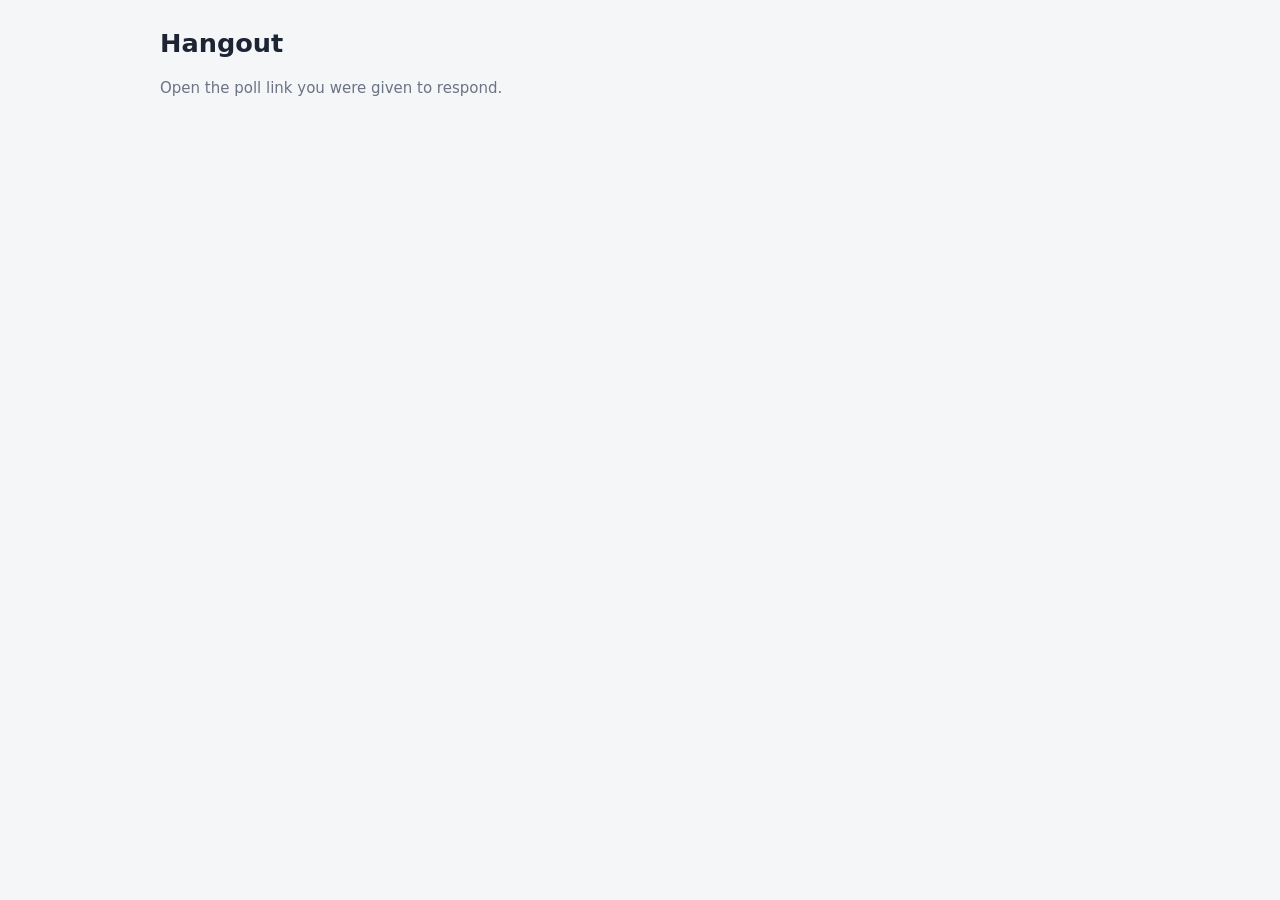
==== views/index.html @ 047dc3cc "Add Hangout: Doodle-style scheduling polls (PHP) Admin page with calendar date picker and emoji pick" ====
<!doctype html>
<html lang="en"><head><meta charset="utf-8"><meta name="viewport" content="width=device-width,initial-scale=1">
<title>Hangout</title><link rel="stylesheet" href="/style.css"></head>
<body><main><h1>Hangout</h1><p class="muted">Open the poll link you were given to respond.</p></main></body></html>
---- style.css ----
:root { --bg:#f5f6f8; --card:#fff; --text:#1d2433; --muted:#6b7385; --line:#e2e5ec; --accent:#3b6cf6;
  --ok:#2e9e5b; --okbg:#dff3e6; --maybe:#c98a00; --maybebg:#fff1cc; --no:#c9423a; --nobg:#fbe3e1; }
@media (prefers-color-scheme: dark) { :root { --bg:#14171f; --card:#1c212c; --text:#e8ebf2; --muted:#98a1b5; --line:#2e3545;
  --okbg:#1d3a2a; --maybebg:#3d3217; --nobg:#40211f; } }
* { box-sizing: border-box; }
body { margin:0; background:var(--bg); color:var(--text); font:15px/1.5 system-ui,sans-serif; padding:24px 16px; }
main { max-width:960px; margin:0 auto; }
h1 { font-size:1.6rem; margin:0 0 .25rem; } h2 { font-size:1.1rem; }
.card { background:var(--card); border:1px solid var(--line); border-radius:10px; padding:18px; margin:16px 0; }
.muted { color:var(--muted); } .error { color:var(--no); min-height:1.4em; }
input, textarea, button { font:inherit; color:inherit; }
input, textarea { background:var(--bg); border:1px solid var(--line); border-radius:6px; padding:8px 10px; width:100%; }
button { background:var(--accent); color:#fff; border:0; border-radius:6px; padding:8px 14px; cursor:pointer; }
button.secondary { background:transparent; color:var(--text); border:1px solid var(--line); }
button.danger { background:var(--no); }
button.small { padding:3px 8px; font-size:.85rem; }
label { display:block; margin:10px 0 4px; font-weight:600; }
.row { display:flex; gap:8px; align-items:center; flex-wrap:wrap; } .row > input { flex:1; min-width:120px; }
.spread { justify-content:space-between; }
.table-wrap { overflow-x:auto; }
table { border-collapse:collapse; width:100%; }
th, td { border:1px solid var(--line); padding:6px 8px; text-align:center; min-width:96px; }
th:first-child, td:first-child { text-align:left; min-width:140px; position:sticky; left:0; background:var(--card); }
td.ok { background:var(--okbg); color:var(--ok); } td.maybe { background:var(--maybebg); color:var(--maybe); } td.no { background:var(--nobg); color:var(--no); }
td.pick { cursor:pointer; user-select:none; font-weight:700; }
tr.mine td:first-child { box-shadow: inset 3px 0 var(--accent); }
tfoot td { font-weight:600; }
.link { word-break:break-all; font-family:ui-monospace,monospace; font-size:.9rem; }

/* ---- touch / small screens ---- */
html { -webkit-text-size-adjust: 100%; }
input, textarea { font-size: 16px; } /* >=16px stops iOS zooming into fields */
button, input[type=date] { min-height: 44px; }
button.small { min-height: 36px; padding: 6px 12px; }
input[type=checkbox] { min-height: 0; width: 22px; height: 22px; vertical-align: middle; }
.card h2 { margin-top: 0; }

.opt { margin: 14px 0; }
.opt-label { font-weight: 600; margin-bottom: 6px; }
.seg { display: grid; grid-template-columns: repeat(3, 1fr); gap: 8px; }
.seg .choice { background: transparent; color: var(--text); border: 2px solid var(--line); font-weight: 600; }
.seg .choice[aria-pressed=true].ok { background: var(--ok); border-color: var(--ok); color: #fff; }
.seg .choice[aria-pressed=true].maybe { background: var(--maybe); border-color: var(--maybe); color: #fff; }
.seg .choice[aria-pressed=true].no { background: var(--no); border-color: var(--no); color: #fff; }

@media (max-width: 600px) {
  body { padding: 16px 12px; }
  h1 { font-size: 1.35rem; }
  .card { padding: 14px; margin: 12px 0; }
  th, td { min-width: 76px; padding: 6px 4px; font-size: .85rem; }
  th:first-child, td:first-child { min-width: 96px; }
  .row > button { flex: 1 1 auto; }
  .opt-row { flex-direction: column; align-items: stretch; }
  .opt-row > * { width: 100%; flex: none; }
}

/* ---- admin date picker ---- */
.cal { max-width: 360px; margin-bottom: 12px; }
.cal-head { display: flex; align-items: center; justify-content: space-between; margin-bottom: 6px; }
.cal-head button { min-width: 44px; font-size: 1.2rem; padding: 4px 10px; }
.cal-grid { display: grid; grid-template-columns: repeat(7, 1fr); gap: 4px; }
.cal .dow { text-align: center; font-size: .75rem; color: var(--muted); padding: 4px 0; }
.cal .day { background: transparent; color: var(--text); border: 1px solid var(--line); padding: 0; min-height: 44px; }
.cal .day.today { border-color: var(--accent); }
.cal .day.sel { background: var(--accent); border-color: var(--accent); color: #fff; font-weight: 700; }
.opt-date { flex: 0 0 11em; font-weight: 600; }
@media (max-width: 600px) { .cal { max-width: none; } .opt-date { flex: none; } }

button.icon { min-width: 36px; padding: 4px 8px; font-size: 1.1rem; line-height: 1; }

button.name { background: none; border: 0; color: inherit; padding: 4px 0; min-height: 36px; font-weight: 600; text-align: left; cursor: pointer; }
button.name:hover { color: var(--accent); }

tfoot td { border: 0; }

/* no lines around the totals cells, including the edge shared with the last response row */
tfoot td { outline: 0; box-shadow: none; }
tbody tr:last-child td { border-bottom: 0; }

button.add { min-width: 44px; font-size: 1.5rem; padding: 4px 14px; }

/* ---- emoji picker ---- */
.emoji-wrap { position: relative; }
.emoji-pop { position: absolute; right: 0; top: calc(100% + 4px); z-index: 10; width: 19.5rem; max-width: calc(100vw - 32px); max-height: 16rem; overflow-y: auto;
  display: grid; grid-template-columns: repeat(7, 1fr); gap: 2px; padding: 6px;
  background: var(--card); border: 1px solid var(--line); border-radius: 10px; box-shadow: 0 6px 20px rgba(0,0,0,.25); }
.emoji-pop[hidden] { display: none; }
.emoji-pop .emoji { background: transparent; padding: 0; min-height: 40px; font-size: 1.4rem; line-height: 1; border-radius: 6px; }
.emoji-pop .emoji:hover { background: var(--bg); }
@media (max-width: 600px) { .emoji-wrap { width: 100%; } .emoji-wrap > button { width: 100%; } .emoji-pop { left: 0; right: 0; width: auto; max-width: none; } }
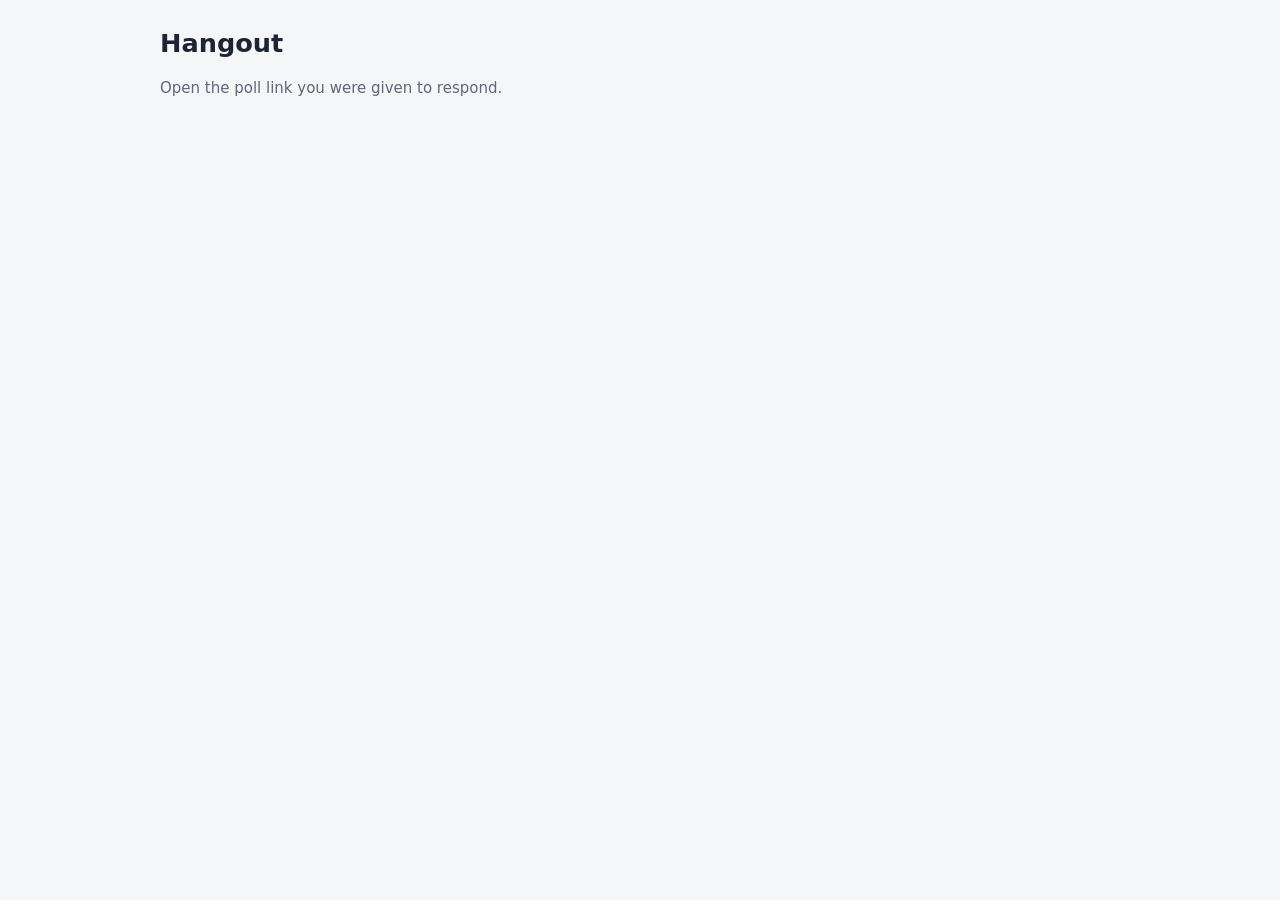
==== commit f35f00fb: "add light mode" ====
--- a/views/index.html
+++ b/views/index.html
@@ -1,4 +1,7 @@
 <!doctype html>
 <html lang="en"><head><meta charset="utf-8"><meta name="viewport" content="width=device-width,initial-scale=1">
+<meta name="color-scheme" content="light dark">
+<meta name="theme-color" content="#f5f6f8" media="(prefers-color-scheme: light)">
+<meta name="theme-color" content="#12151c" media="(prefers-color-scheme: dark)">
 <title>Hangout</title><link rel="stylesheet" href="/style.css"></head>
 <body><main><h1>Hangout</h1><p class="muted">Open the poll link you were given to respond.</p></main></body></html>
--- a/style.css
+++ b/style.css
@@ -1,7 +1,21 @@
-:root { --bg:#f5f6f8; --card:#fff; --text:#1d2433; --muted:#6b7385; --line:#e2e5ec; --accent:#3b6cf6;
-  --ok:#2e9e5b; --okbg:#dff3e6; --maybe:#c98a00; --maybebg:#fff1cc; --no:#c9423a; --nobg:#fbe3e1; }
-@media (prefers-color-scheme: dark) { :root { --bg:#14171f; --card:#1c212c; --text:#e8ebf2; --muted:#98a1b5; --line:#2e3545;
-  --okbg:#1d3a2a; --maybebg:#3d3217; --nobg:#40211f; } }
+:root {
+  color-scheme: light dark; /* native controls (date field, checkbox, scrollbars) follow the theme */
+  --bg:#f5f6f8; --card:#ffffff; --text:#1d2433; --muted:#5f677a; --line:#d9dde6;
+  --accent:#3b6cf6; --on-accent:#ffffff;
+  --ok:#1f7a45; --okbg:#dff3e6; --maybe:#8a5a00; --maybebg:#fff1cc; --no:#b8352d; --nobg:#fbe3e1;
+  --on-solid:#ffffff; /* text on filled ok/maybe/no buttons */
+  --shadow:rgba(20,30,50,.18);
+}
+/* dark: used automatically when the browser/OS prefers it */
+@media (prefers-color-scheme: dark) {
+  :root {
+    --bg:#12151c; --card:#1b202b; --text:#e8ebf2; --muted:#a0a9bd; --line:#323a4d;
+    --accent:#7a9bff; --on-accent:#0b1020;
+    --ok:#5fd18a; --okbg:#1c3a2a; --maybe:#f0b84a; --maybebg:#3d3217; --no:#ff8a80; --nobg:#4a2523;
+    --on-solid:#0b1020;
+    --shadow:rgba(0,0,0,.6);
+  }
+}
 * { box-sizing: border-box; }
 body { margin:0; background:var(--bg); color:var(--text); font:15px/1.5 system-ui,sans-serif; padding:24px 16px; }
 main { max-width:960px; margin:0 auto; }
@@ -10,9 +24,9 @@
 .muted { color:var(--muted); } .error { color:var(--no); min-height:1.4em; }
 input, textarea, button { font:inherit; color:inherit; }
 input, textarea { background:var(--bg); border:1px solid var(--line); border-radius:6px; padding:8px 10px; width:100%; }
-button { background:var(--accent); color:#fff; border:0; border-radius:6px; padding:8px 14px; cursor:pointer; }
+button { background:var(--accent); color:var(--on-accent); border:0; border-radius:6px; padding:8px 14px; cursor:pointer; }
 button.secondary { background:transparent; color:var(--text); border:1px solid var(--line); }
-button.danger { background:var(--no); }
+button.danger { background:var(--no); color:var(--on-solid); }
 button.small { padding:3px 8px; font-size:.85rem; }
 label { display:block; margin:10px 0 4px; font-weight:600; }
 .row { display:flex; gap:8px; align-items:center; flex-wrap:wrap; } .row > input { flex:1; min-width:120px; }
@@ -39,9 +53,9 @@
 .opt-label { font-weight: 600; margin-bottom: 6px; }
 .seg { display: grid; grid-template-columns: repeat(3, 1fr); gap: 8px; }
 .seg .choice { background: transparent; color: var(--text); border: 2px solid var(--line); font-weight: 600; }
-.seg .choice[aria-pressed=true].ok { background: var(--ok); border-color: var(--ok); color: #fff; }
-.seg .choice[aria-pressed=true].maybe { background: var(--maybe); border-color: var(--maybe); color: #fff; }
-.seg .choice[aria-pressed=true].no { background: var(--no); border-color: var(--no); color: #fff; }
+.seg .choice[aria-pressed=true].ok { background: var(--ok); border-color: var(--ok); color: var(--on-solid); }
+.seg .choice[aria-pressed=true].maybe { background: var(--maybe); border-color: var(--maybe); color: var(--on-solid); }
+.seg .choice[aria-pressed=true].no { background: var(--no); border-color: var(--no); color: var(--on-solid); }
 
 @media (max-width: 600px) {
   body { padding: 16px 12px; }
@@ -62,7 +76,7 @@
 .cal .dow { text-align: center; font-size: .75rem; color: var(--muted); padding: 4px 0; }
 .cal .day { background: transparent; color: var(--text); border: 1px solid var(--line); padding: 0; min-height: 44px; }
 .cal .day.today { border-color: var(--accent); }
-.cal .day.sel { background: var(--accent); border-color: var(--accent); color: #fff; font-weight: 700; }
+.cal .day.sel { background: var(--accent); border-color: var(--accent); color: var(--on-accent); font-weight: 700; }
 .opt-date { flex: 0 0 11em; font-weight: 600; }
 @media (max-width: 600px) { .cal { max-width: none; } .opt-date { flex: none; } }
 
@@ -71,19 +85,13 @@
 button.name { background: none; border: 0; color: inherit; padding: 4px 0; min-height: 36px; font-weight: 600; text-align: left; cursor: pointer; }
 button.name:hover { color: var(--accent); }
 
-tfoot td { border: 0; }
-
-/* no lines around the totals cells, including the edge shared with the last response row */
-tfoot td { outline: 0; box-shadow: none; }
-tbody tr:last-child td { border-bottom: 0; }
-
 button.add { min-width: 44px; font-size: 1.5rem; padding: 4px 14px; }
 
 /* ---- emoji picker ---- */
 .emoji-wrap { position: relative; }
 .emoji-pop { position: absolute; right: 0; top: calc(100% + 4px); z-index: 10; width: 19.5rem; max-width: calc(100vw - 32px); max-height: 16rem; overflow-y: auto;
   display: grid; grid-template-columns: repeat(7, 1fr); gap: 2px; padding: 6px;
-  background: var(--card); border: 1px solid var(--line); border-radius: 10px; box-shadow: 0 6px 20px rgba(0,0,0,.25); }
+  background: var(--card); border: 1px solid var(--line); border-radius: 10px; box-shadow: 0 6px 20px var(--shadow); }
 .emoji-pop[hidden] { display: none; }
 .emoji-pop .emoji { background: transparent; padding: 0; min-height: 40px; font-size: 1.4rem; line-height: 1; border-radius: 6px; }
 .emoji-pop .emoji:hover { background: var(--bg); }
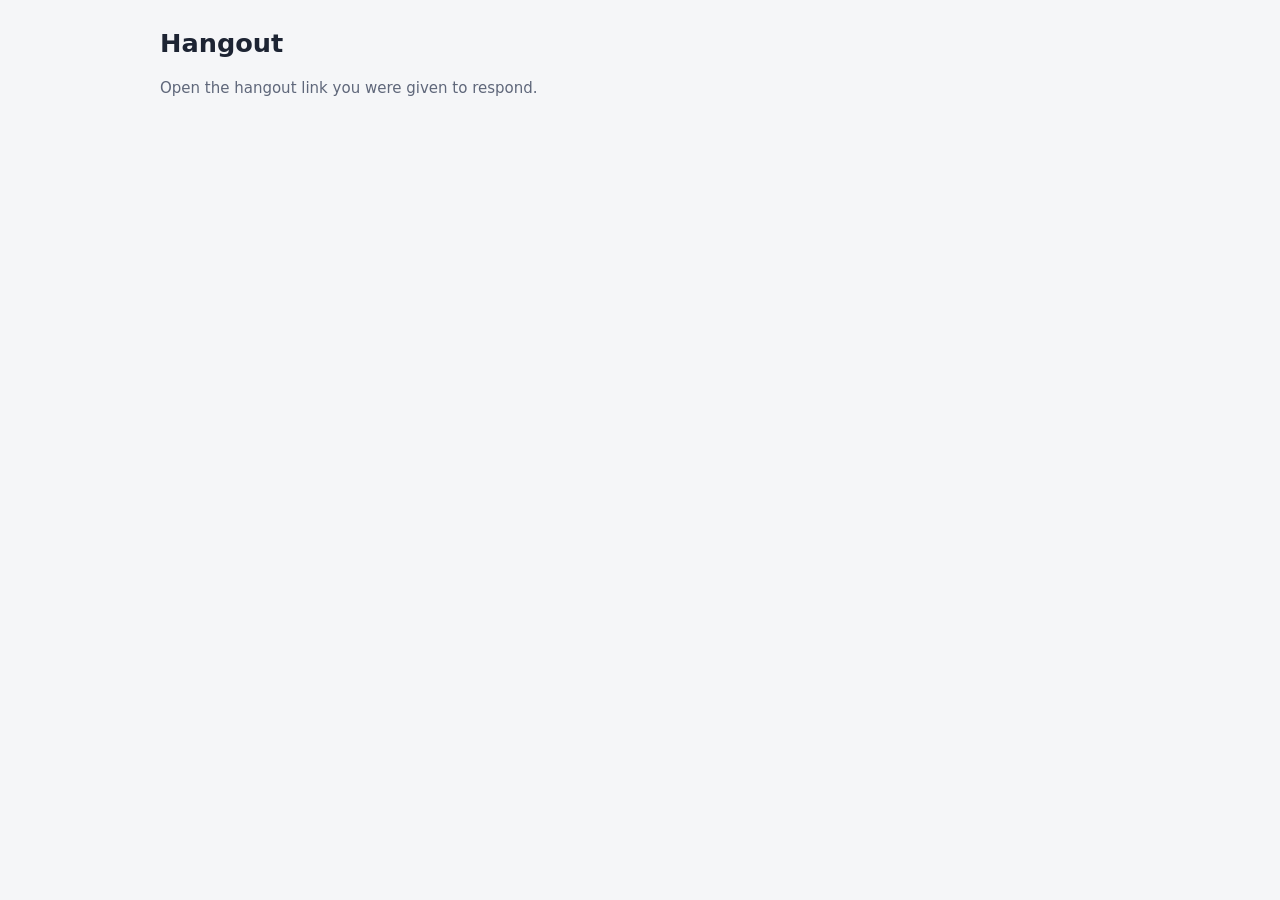
==== commit c660f051: "update naming" ====
--- a/views/index.html
+++ b/views/index.html
@@ -4,4 +4,4 @@
 <meta name="theme-color" content="#f5f6f8" media="(prefers-color-scheme: light)">
 <meta name="theme-color" content="#12151c" media="(prefers-color-scheme: dark)">
 <title>Hangout</title><link rel="stylesheet" href="/style.css"></head>
-<body><main><h1>Hangout</h1><p class="muted">Open the poll link you were given to respond.</p></main></body></html>
+<body><main><h1>Hangout</h1><p class="muted">Open the hangout link you were given to respond.</p></main></body></html>
--- a/style.css
+++ b/style.css
@@ -5,6 +5,9 @@
   --ok:#1f7a45; --okbg:#dff3e6; --maybe:#8a5a00; --maybebg:#fff1cc; --no:#b8352d; --nobg:#fbe3e1;
   --on-solid:#ffffff; /* text on filled ok/maybe/no buttons */
   --shadow:rgba(20,30,50,.18);
+  /* entry highlight colours */
+  --c-red:#d93a3a; --c-orange:#d9731a; --c-yellow:#d4a400; --c-lime:#7cb518; --c-green:#2e9e5b; --c-teal:#139a92;
+  --c-cyan:#1798c4; --c-blue:#2f6fed; --c-purple:#8a4fd6; --c-pink:#d6409f; --c-brown:#8d5a3b; --c-gray:#6b7385;
 }
 /* dark: used automatically when the browser/OS prefers it */
 @media (prefers-color-scheme: dark) {
@@ -14,6 +17,8 @@
     --ok:#5fd18a; --okbg:#1c3a2a; --maybe:#f0b84a; --maybebg:#3d3217; --no:#ff8a80; --nobg:#4a2523;
     --on-solid:#0b1020;
     --shadow:rgba(0,0,0,.6);
+    --c-red:#ff6b6b; --c-orange:#ffa04d; --c-yellow:#ffd23f; --c-lime:#a6e04a; --c-green:#4cd08a; --c-teal:#3fd6c9;
+    --c-cyan:#5ccbf2; --c-blue:#6ea0ff; --c-purple:#b58cff; --c-pink:#ff7ac8; --c-brown:#d2a27c; --c-gray:#a0a9bd;
   }
 }
 * { box-sizing: border-box; }
@@ -96,3 +101,35 @@
 .emoji-pop .emoji { background: transparent; padding: 0; min-height: 40px; font-size: 1.4rem; line-height: 1; border-radius: 6px; }
 .emoji-pop .emoji:hover { background: var(--bg); }
 @media (max-width: 600px) { .emoji-wrap { width: 100%; } .emoji-wrap > button { width: 100%; } .emoji-pop { left: 0; right: 0; width: auto; max-width: none; } }
+
+/* ---- per-entry highlight colours ---- */
+.hl-red { --hl: var(--c-red); }
+.hl-orange { --hl: var(--c-orange); }
+.hl-yellow { --hl: var(--c-yellow); }
+.hl-lime { --hl: var(--c-lime); }
+.hl-green { --hl: var(--c-green); }
+.hl-teal { --hl: var(--c-teal); }
+.hl-cyan { --hl: var(--c-cyan); }
+.hl-blue { --hl: var(--c-blue); }
+.hl-purple { --hl: var(--c-purple); }
+.hl-pink { --hl: var(--c-pink); }
+.hl-brown { --hl: var(--c-brown); }
+.hl-gray { --hl: var(--c-gray); }
+/* whole column of a highlighted entry gets a translucent tint, layered over the Yes/Maybe/No cell colours */
+th.hl, td.hl { background-image: linear-gradient(color-mix(in srgb, var(--hl) 22%, transparent), color-mix(in srgb, var(--hl) 22%, transparent)); }
+@supports not (color: color-mix(in srgb, red 20%, transparent)) { th.hl, td.hl { box-shadow: inset 0 0 0 2px var(--hl); } }
+.opt.hl { border: 2px solid var(--hl); border-radius: 8px; padding: 8px 10px; }
+.opt-row.hl { border-left: 4px solid var(--hl); padding-left: 8px; }
+button.hl { border: 2px solid var(--hl); }
+.color-pop { grid-template-columns: repeat(6, 1fr); width: 16rem; }
+.color-pop .none { grid-column: 1 / -1; }
+.swatch { min-height: 36px; border-radius: 8px; border: 0; background: var(--hl); padding: 0; }
+.swatch.none { background: transparent; border: 1px solid var(--line); color: var(--text); }
+
+/* ---- logo ---- */
+.logo { display: block; max-width: 100%; max-height: 80px; width: auto; height: auto; margin: 0 0 12px; }
+
+/* ---- move text-only entries up/down ---- */
+.move { display: flex; gap: 4px; }
+.move button:disabled { opacity: .35; cursor: default; }
+@media (max-width: 600px) { .move button { flex: 1; } }
